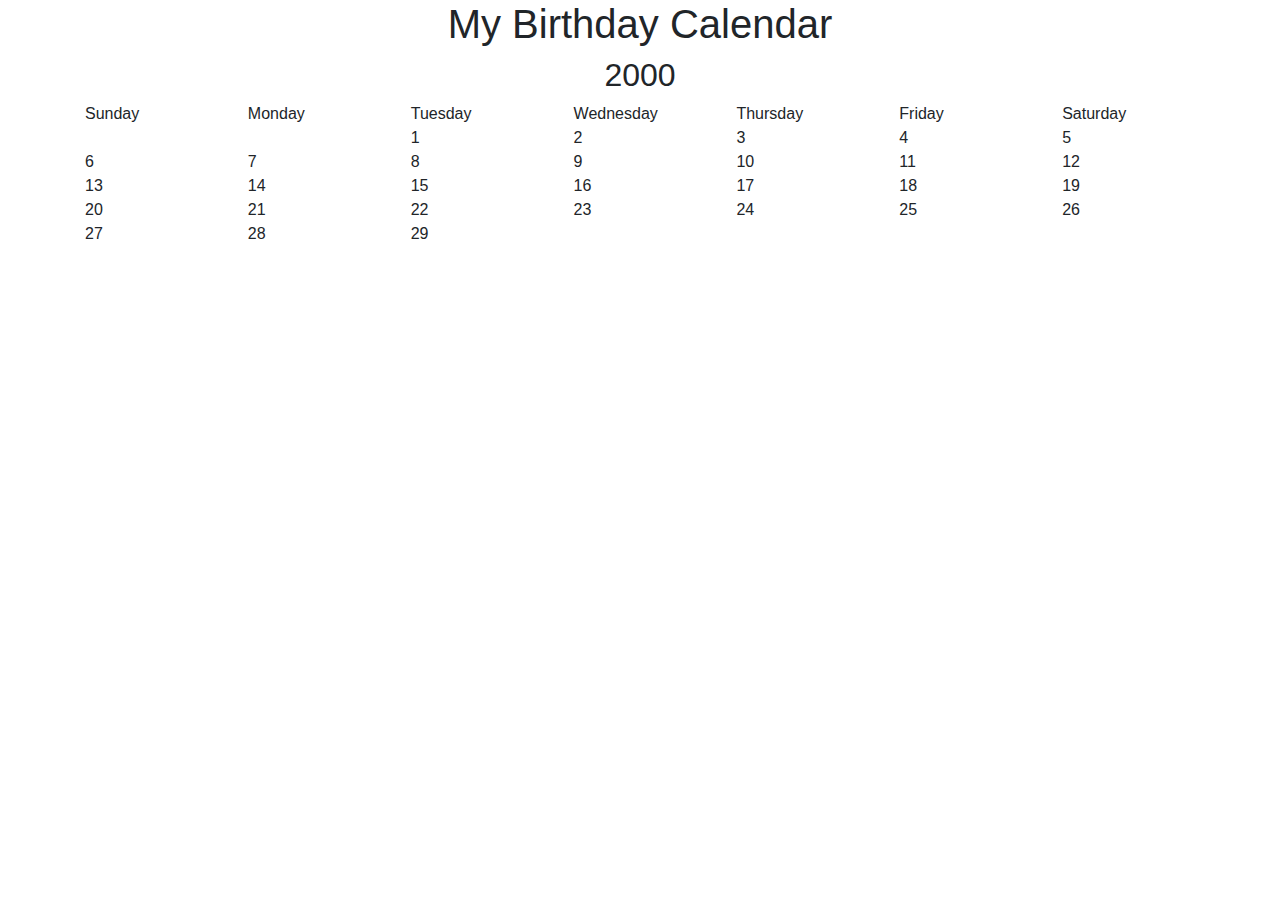
==== juanillo_itec75/Juanillo_Lab2.html @ d45d836e "Add files via upload" ====
<html>
<title></title>
<link rel="stylesheet" type="text/css" href="css/bootstrap.css">
<h1 align = "center">My Birthday Calendar</h1>
<body>
<h2 align = "center">2000</h2>
<div class="container">
  <div class="row">
    <div class="col">Sunday</div>
    <div class="col">Monday</div>
	<div class="col">Tuesday</div>
    <div class="col">Wednesday</div>
	<div class="col">Thursday</div>
    <div class="col">Friday</div>
	<div class="col">Saturday</div>

    <div class="w-100"></div>
    <div class="col"> </div>
    <div class="col"> </div>
	<div class="col">1</div>
    <div class="col">2</div>
	<div class="col">3</div>
    <div class="col">4</div>
	<div class="col">5</div>
	
	<div class="w-100"></div>
    <div class="col">6</div>
    <div class="col">7</div>
	<div class="col">8</div>
    <div class="col">9</div>
	<div class="col">10</div>
    <div class="col">11</div>
	<div class="col">12</div>
	
	<div class="w-100"></div>
    <div class="col">13</div>
    <div class="col">14</div>
	<div class="col">15</div>
    <div class="col">16</div>
	<div class="col">17</div>
    <div class="col">18</div>
	<div class="col">19</div>
	
	<div class="w-100"></div>
    <div class="col-sm">20</div>
    <div class="col">21</div>
	<div class="col">22</div>
    <div class="col">23</div>
	<div class="col">24</div>
    <div class="col">25</div>
	<div class="col">26</div>
	
	<div class="w-100"></div>
    <div class="col">27</div>
    <div class="col">28</div>
	<div class="col">29</div>
    <div class="col"></div>
	<div class="col"></div>
    <div class="col"></div>
	<div class="col"></div>
	
	
  </div>
</div>
</body>
</html>
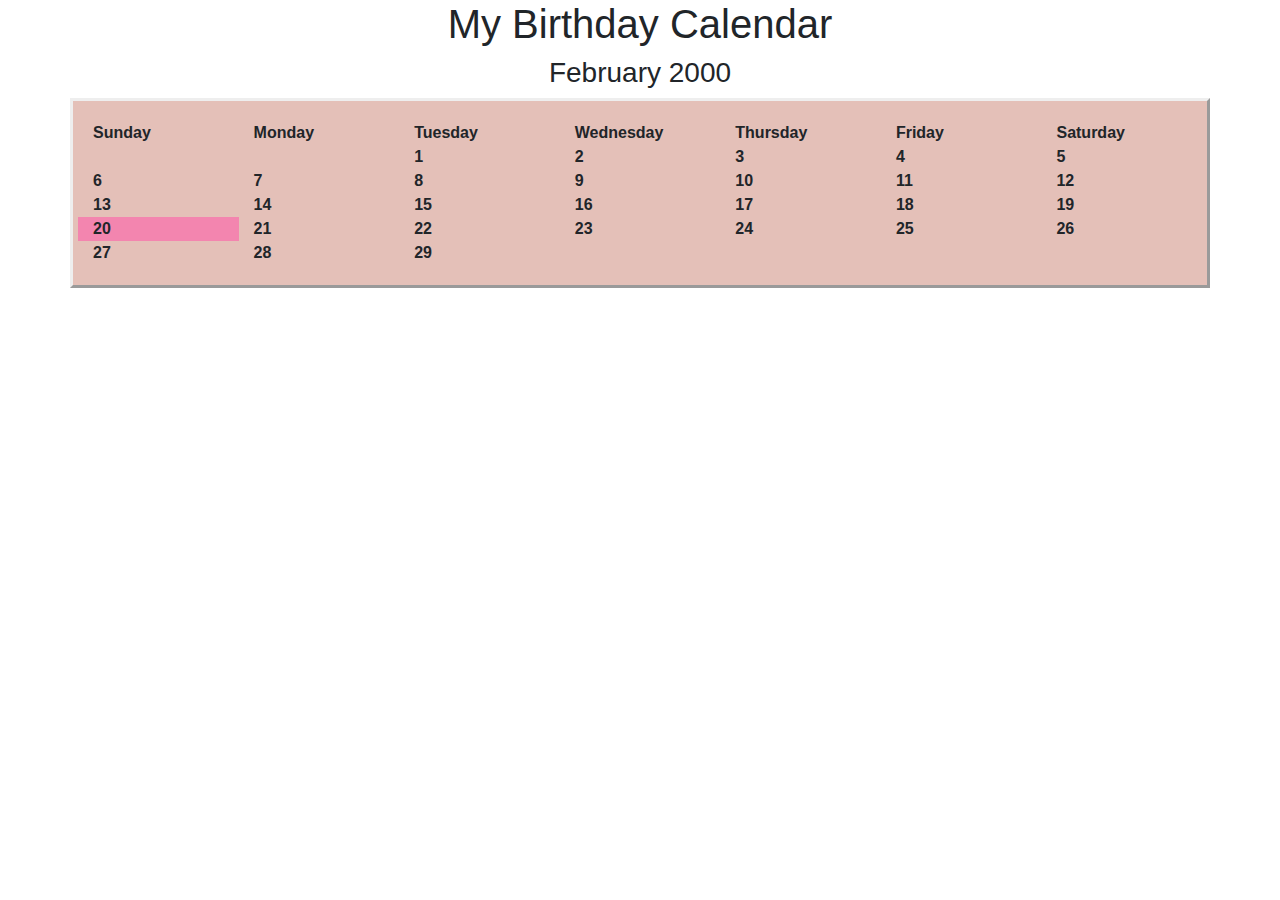
==== commit 15f3751e: "Laboratory2" ====
--- a/juanillo_itec75/Juanillo_Lab2.html
+++ b/juanillo_itec75/Juanillo_Lab2.html
@@ -3,7 +3,7 @@
 <link rel="stylesheet" type="text/css" href="css/bootstrap.css">
 <h1 align = "center">My Birthday Calendar</h1>
 <body>
-<h2 align = "center">2000</h2>
+<h3 align = "center"> February 2000</h3>
 <div class="container">
   <div class="row">
     <div class="col">Sunday</div>
@@ -63,4 +63,4 @@
   </div>
 </div>
 </body>
-</html>+</html>
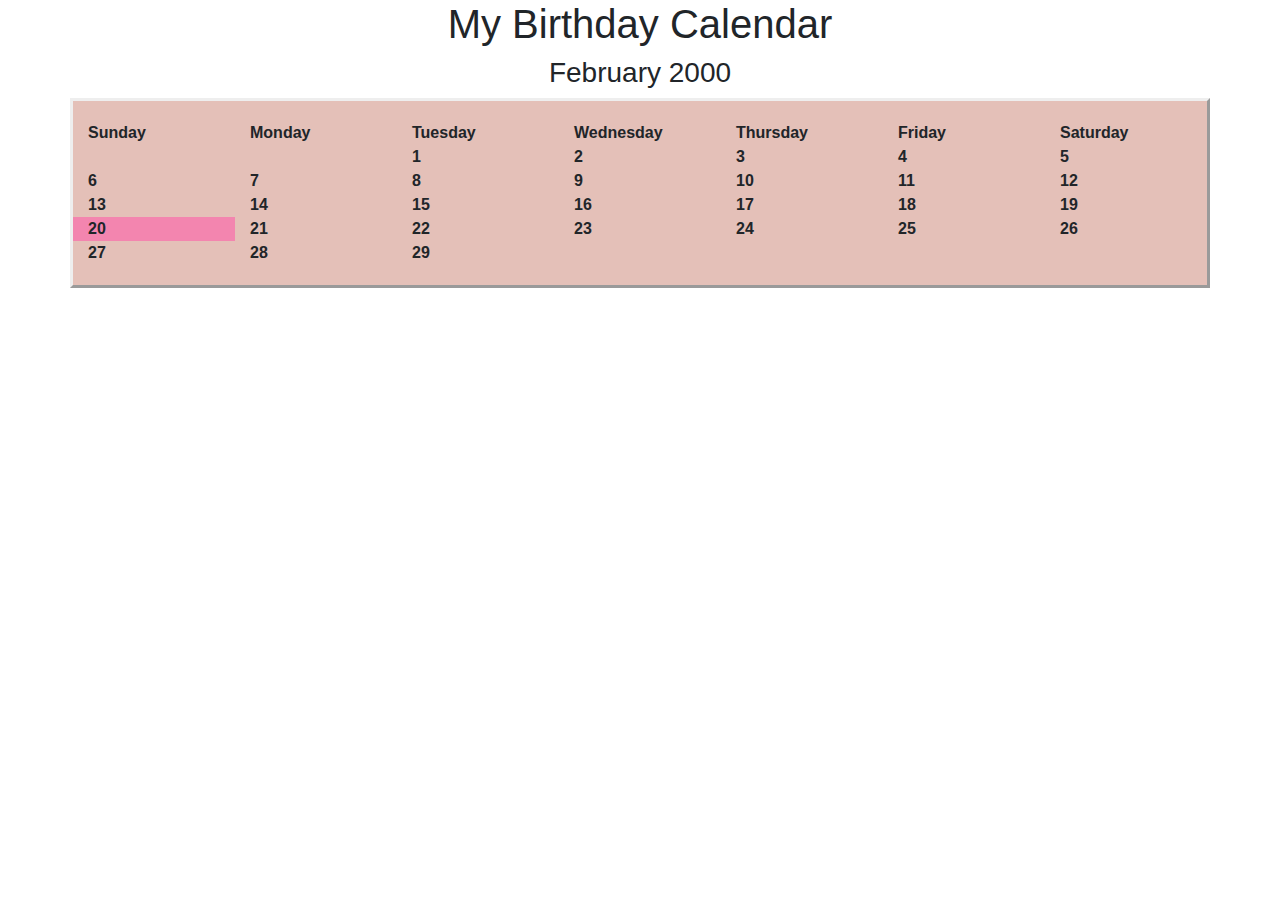
==== commit 1f137847: "Laboratory2" ====
--- a/juanillo_itec75/Juanillo_Lab2.html
+++ b/juanillo_itec75/Juanillo_Lab2.html
@@ -1,6 +1,8 @@
 <html>
 <title></title>
 <link rel="stylesheet" type="text/css" href="css/bootstrap.css">
+<link rel="stylesheet" type="text/css" href="css/bootstrap-grid.css">
+
 <h1 align = "center">My Birthday Calendar</h1>
 <body>
 <h3 align = "center"> February 2000</h3>
